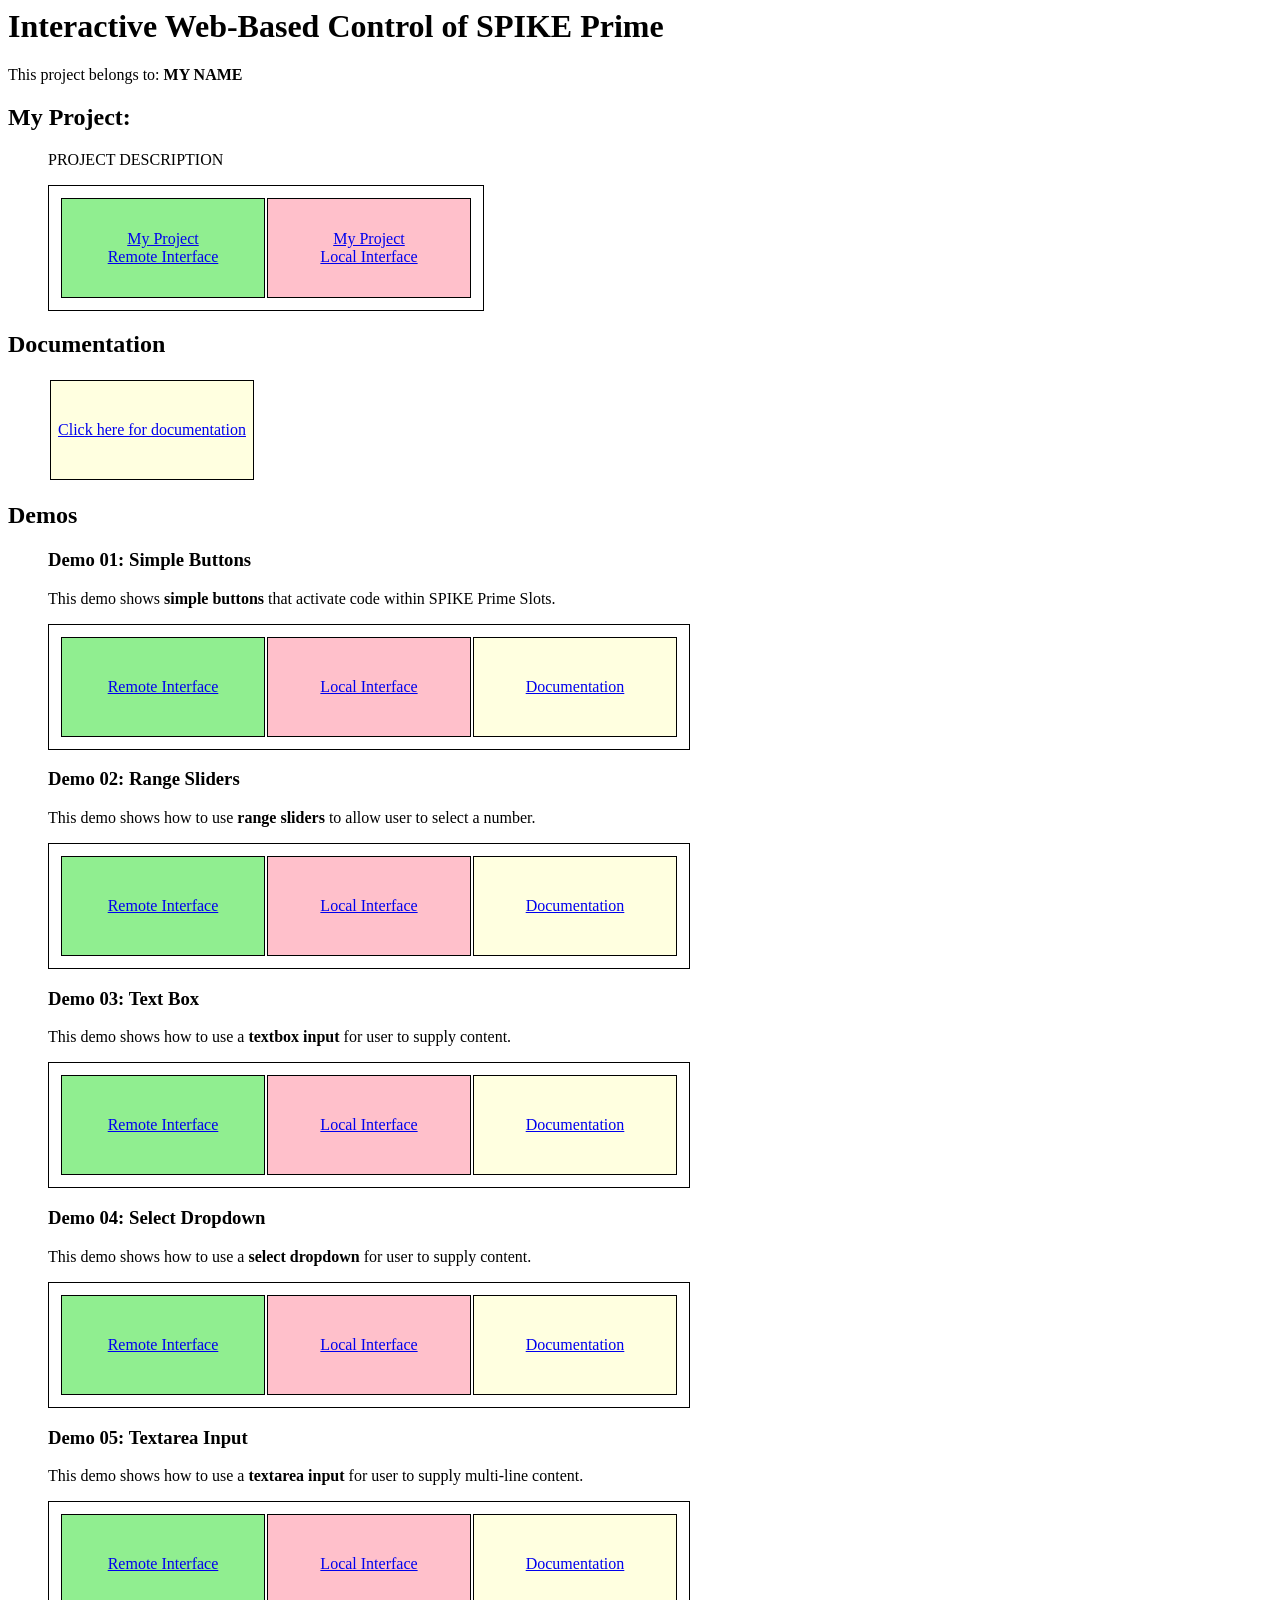
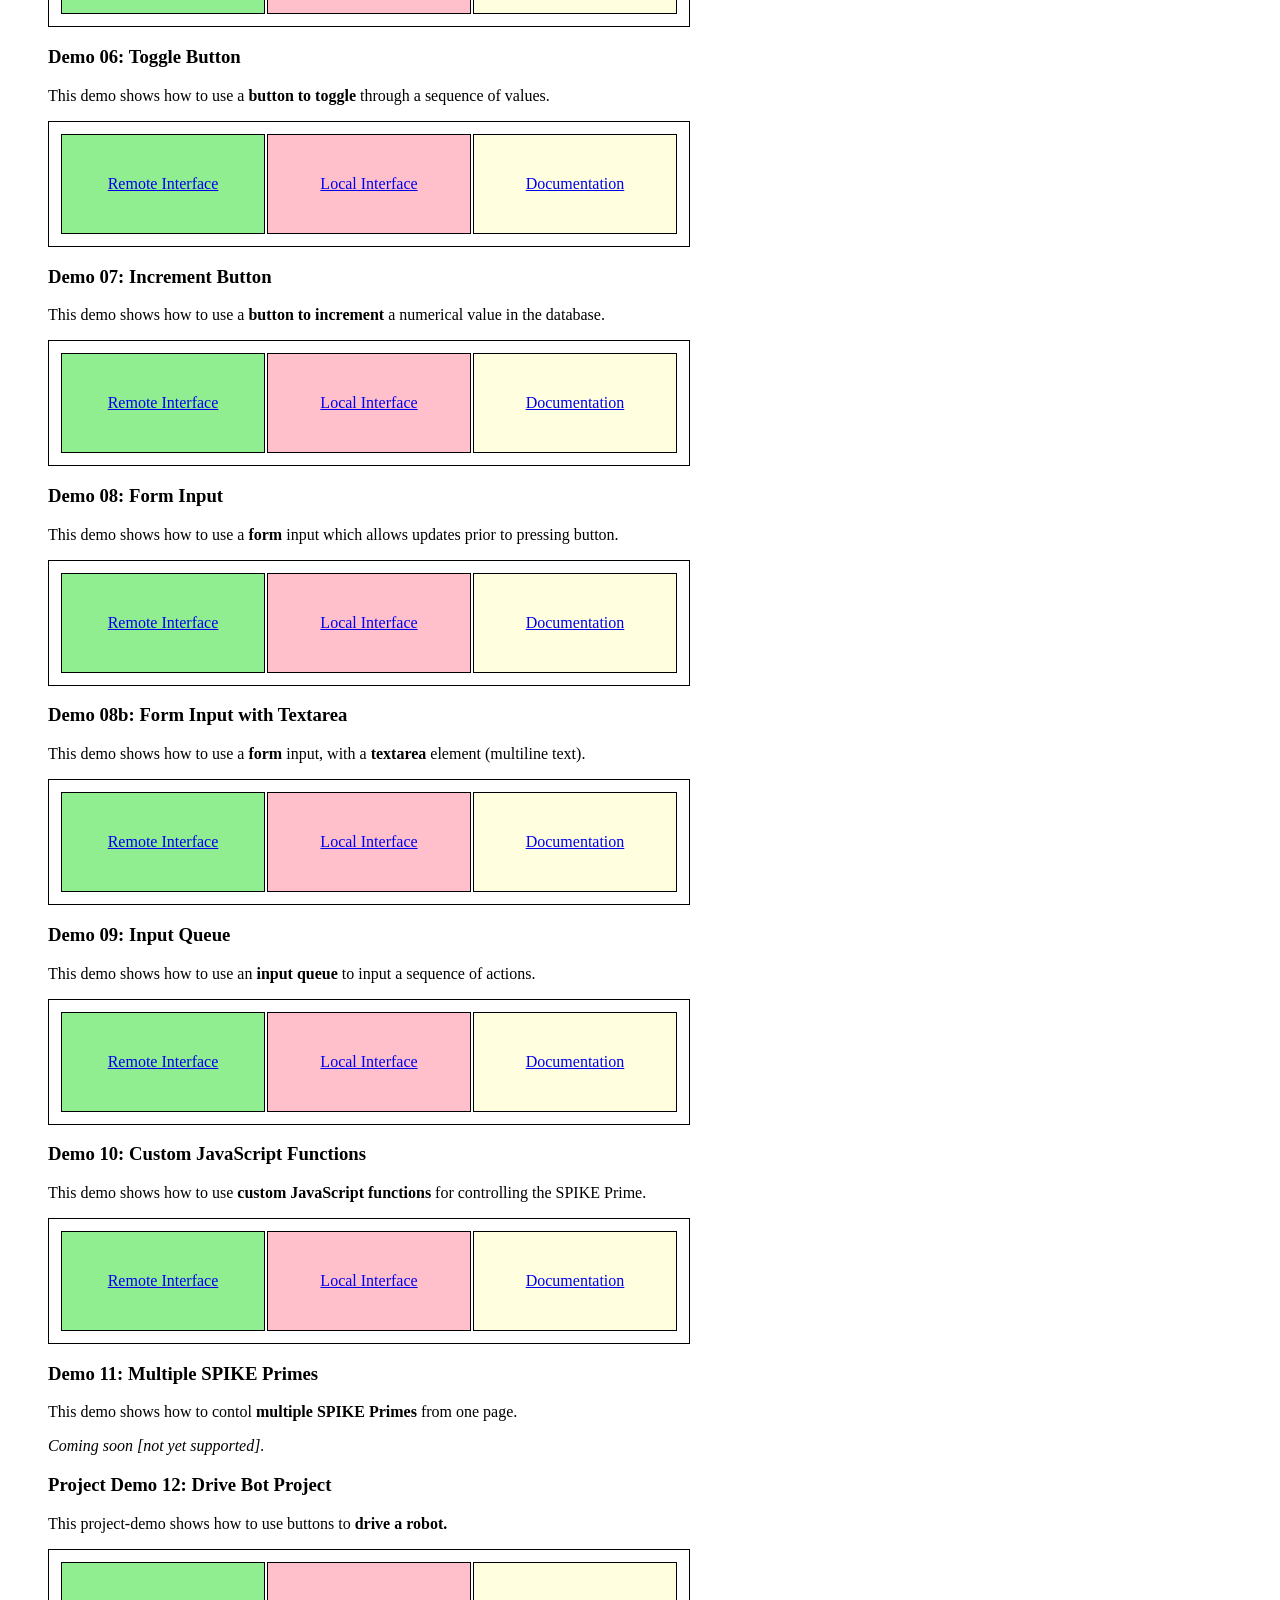
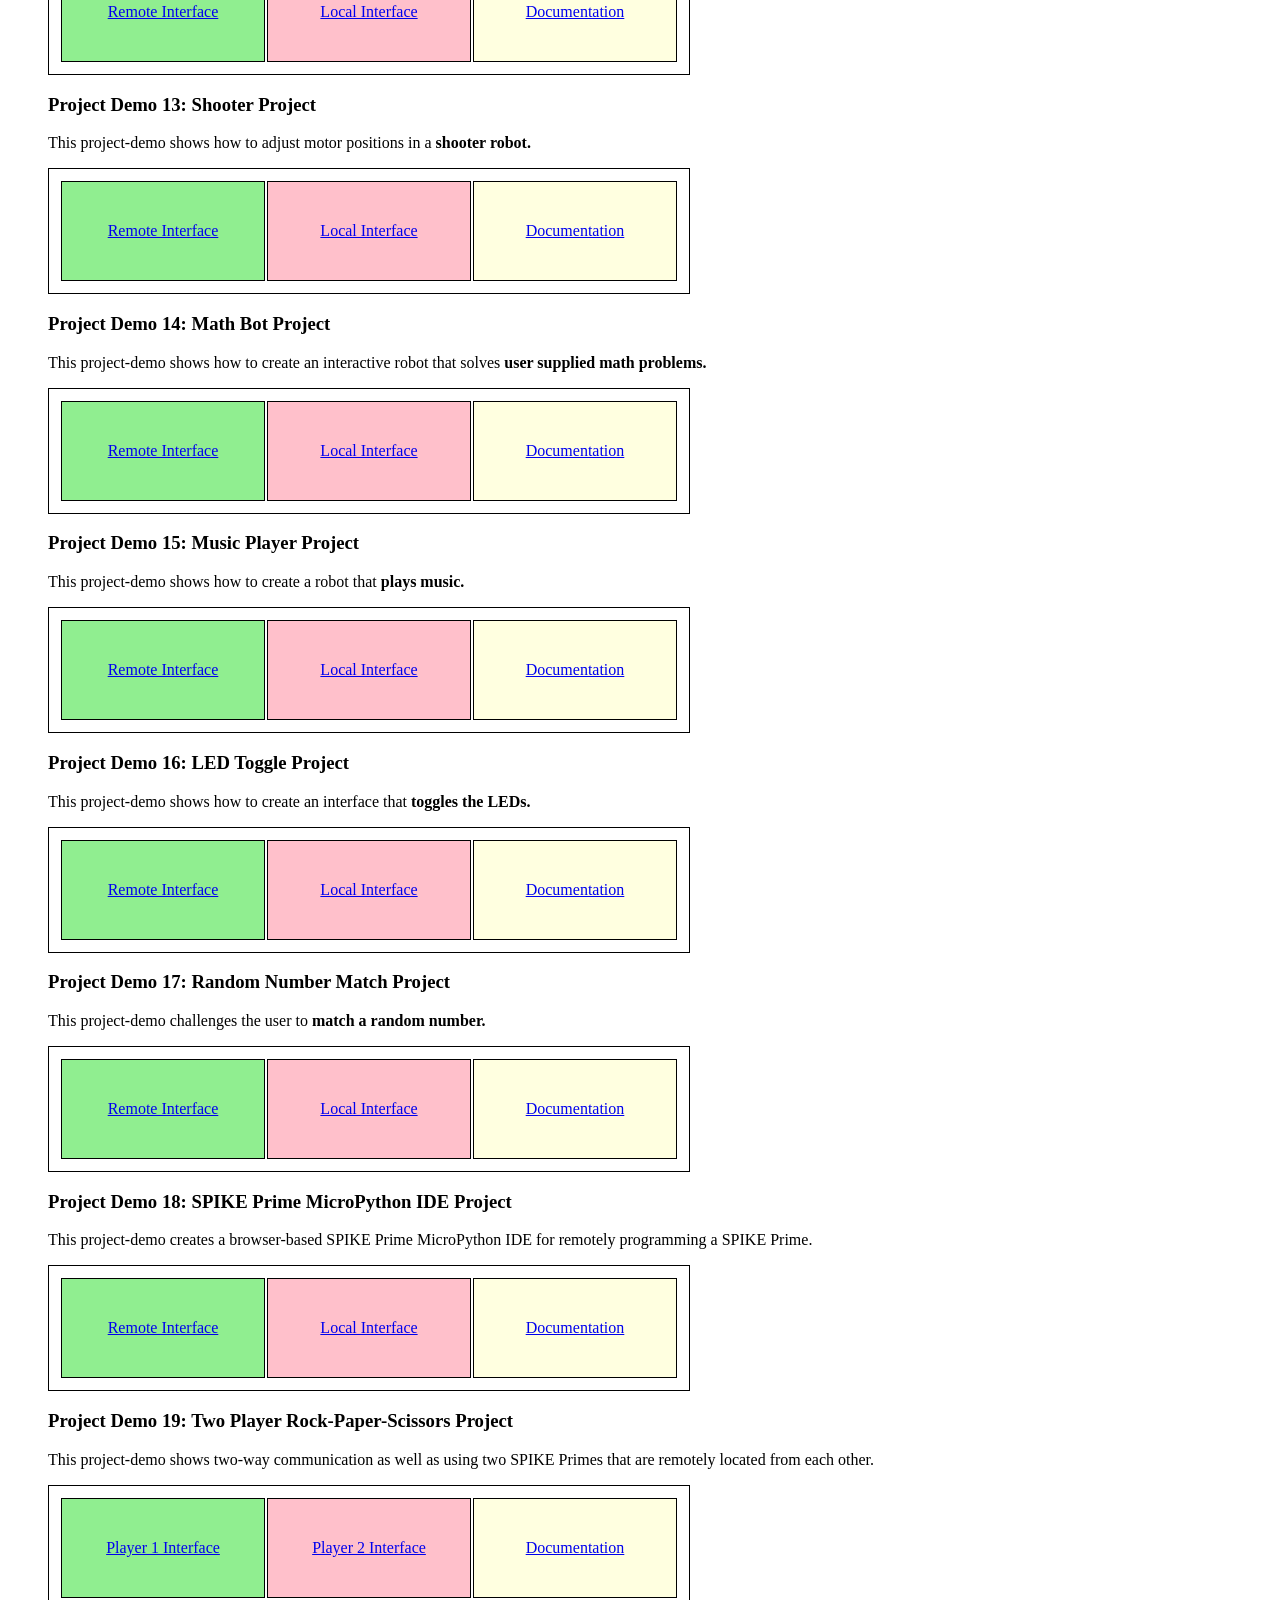
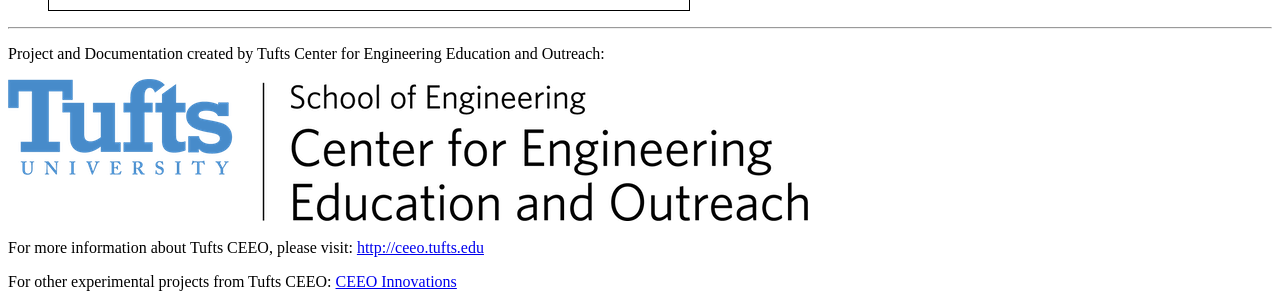
==== index.html @ a2cba385 "Initial commit" ====
<html>
<head>
  <title>Home: Web-Based Control of SPIKE Prime</title>
  <link rel="stylesheet" type="text/css" href="./src/style.css" />
</head>
<body>

  <h1>Interactive Web-Based Control of SPIKE Prime</h1>

  <p>This project belongs to: <b>MY NAME</b></p>

  <h2>My Project:</h2>

  <blockquote>

    <p>PROJECT DESCRIPTION</p>

    <table class="table_links"><tr><td class="remote">
      <a href="./myProject/myProject_remote.html" target=_blank>My Project<br>Remote Interface</a>
    </td><td class="local">
      <a href="./myProject/myProject_local.html" target=_blank>My Project<br>Local Interface</a>
    </td></tr></table>

  </blockquote>

  <h2>Documentation</h2>

  <blockquote>

    <table><tr><td class="documentation">
      <a href="./documentation/index.html" target=_blank>Click here for documentation</a>
    </td></tr></table>

  </blockquote>

  <h2>Demos</h2>

  <blockquote>

    <h3>Demo 01: Simple Buttons</h3>

      <p>This demo shows <b>simple buttons</b> that activate code within SPIKE Prime Slots.</p>

      <table class="table_links"><tr><td class="remote">
        <a href="./demo01/demo01_remote.html" target=_blank>Remote Interface</a>
      </td><td class="local">
        <a href="./demo01/demo01_local.html" target=_blank>Local Interface</a>
      </td><td class="documentation">
        <a href="./demo01/demo01_documentation.html" target=_blank>Documentation</a>
      </td></tr></table>

    <h3>Demo 02: Range Sliders</h2>

      <p>This demo shows how to use <b>range sliders</b> to allow user to select a number.</p>

      <table class="table_links"><tr><td class="remote">
        <a href="./demo02/demo02_remote.html" target=_blank>Remote Interface</a>
      </td><td class="local">
        <a href="./demo02/demo02_local.html" target=_blank>Local Interface</a>
      </td><td class="documentation">
        <a href="./demo02/demo02_documentation.html" target=_blank>Documentation</a>
      </td></tr></table>

    <h3>Demo 03: Text Box</h2>

      <p>This demo shows how to use a <b>textbox input</b> for user to supply content.</p>

      <table class="table_links"><tr><td class="remote">
        <a href="./demo03/demo03_remote.html" target=_blank>Remote Interface</a>
      </td><td class="local">
        <a href="./demo03/demo03_local.html" target=_blank>Local Interface</a>
      </td><td class="documentation">
        <a href="./demo03/demo03_documentation.html" target=_blank>Documentation</a>
      </td></tr></table>

    <h3>Demo 04: Select Dropdown</h2>

      <p>This demo shows how to use a <b>select dropdown</b> for user to supply content.</p>

      <table class="table_links"><tr><td class="remote">
        <a href="./demo04/demo04_remote.html" target=_blank>Remote Interface</a>
      </td><td class="local">
        <a href="./demo04/demo04_local.html" target=_blank>Local Interface</a>
      </td><td class="documentation">
        <a href="./demo04/demo04_documentation.html" target=_blank>Documentation</a>
      </td></tr></table>

    <h3>Demo 05: Textarea Input</h2>

      <p>This demo shows how to use a <b>textarea input</b> for user to supply multi-line content.</p>

      <table class="table_links"><tr><td class="remote">
        <a href="./demo05/demo05_remote.html" target=_blank>Remote Interface</a>
      </td><td class="local">
        <a href="./demo05/demo05_local.html" target=_blank>Local Interface</a>
      </td><td class="documentation">
        <a href="./demo05/demo05_documentation.html" target=_blank>Documentation</a>
      </td></tr></table>

    <h3>Demo 06: Toggle Button</h2>

      <p>This demo shows how to use a <b>button to toggle</b> through a sequence of values.</p>

      <table class="table_links"><tr><td class="remote">
        <a href="./demo06/demo06_remote.html" target=_blank>Remote Interface</a>
      </td><td class="local">
        <a href="./demo06/demo06_local.html" target=_blank>Local Interface</a>
      </td><td class="documentation">
        <a href="./demo06/demo06_documentation.html" target=_blank>Documentation</a>
      </td></tr></table>

    <h3>Demo 07: Increment Button</h2>

      <p>This demo shows how to use a <b>button to increment</b> a numerical value in the database.</p>

      <table class="table_links"><tr><td class="remote">
        <a href="./demo07/demo07_remote.html" target=_blank>Remote Interface</a>
      </td><td class="local">
        <a href="./demo07/demo07_local.html" target=_blank>Local Interface</a>
      </td><td class="documentation">
        <a href="./demo07/demo07_documentation.html" target=_blank>Documentation</a>
      </td></tr></table>

    <h3>Demo 08: Form Input</h2>

      <p>This demo shows how to use a <b>form</b> input which allows updates prior to pressing button.</p>

      <table class="table_links"><tr><td class="remote">
        <a href="./demo08/demo08_remote.html" target=_blank>Remote Interface</a>
      </td><td class="local">
        <a href="./demo08/demo08_local.html" target=_blank>Local Interface</a>
      </td><td class="documentation">
        <a href="./demo08/demo08_documentation.html" target=_blank>Documentation</a>
      </td></tr></table>

    <h3>Demo 08b: Form Input with Textarea</h2>

      <p>This demo shows how to use a <b>form</b> input, with a <b>textarea</b> element (multiline text).</p>

      <table class="table_links"><tr><td class="remote">
        <a href="./demo08b/demo08b_remote.html" target=_blank>Remote Interface</a>
      </td><td class="local">
        <a href="./demo08b/demo08b_local.html" target=_blank>Local Interface</a>
      </td><td class="documentation">
        <a href="./demo08b/demo08b_documentation.html" target=_blank>Documentation</a>
      </td></tr></table>

    <h3>Demo 09: Input Queue</h2>

      <p>This demo shows how to use an <b>input queue</b> to input a sequence of actions.</p>

      <table class="table_links"><tr><td class="remote">
        <a href="./demo09/demo09_remote.html" target=_blank>Remote Interface</a>
      </td><td class="local">
        <a href="./demo09/demo09_local.html" target=_blank>Local Interface</a>
      </td><td class="documentation">
        <a href="./demo09/demo09_documentation.html" target=_blank>Documentation</a>
      </td></tr></table>

    <h3>Demo 10: Custom JavaScript Functions</h2>

      <p>This demo shows how to use <b>custom JavaScript functions</b> for controlling the SPIKE Prime.</p>

      <table class="table_links"><tr><td class="remote">
        <a href="./demo10/demo10_remote.html" target=_blank>Remote Interface</a>
      </td><td class="local">
        <a href="./demo10/demo10_local.html" target=_blank>Local Interface</a>
      </td><td class="documentation">
        <a href="./demo10/demo10_documentation.html" target=_blank>Documentation</a>
      </td></tr></table>

    <h3>Demo 11: Multiple SPIKE Primes</h2>

      <p>This demo shows how to contol <b>multiple SPIKE Primes</b> from one page.</p>

      <p><em>Coming soon [not yet supported].</em></p>
      <!--
      <table class="table_links"><tr><td class="remote">
        <a href="./demo11/demo11_remote.html" target=_blank>Remote Interface</a>
      </td><td class="local">
        <a href="./demo11/demo11_local.html" target=_blank>Local Interface</a>
      </td><td class="documentation">
        <a href="./demo11/demo11_documentation.html" target=_blank>Documentation</a>
      </td></tr></table>
      -->

    <h3>Project Demo 12: Drive Bot Project</h2>

      <p>This project-demo shows how to use buttons to <b>drive a robot.</b></p>

      <table class="table_links"><tr><td class="remote">
        <a href="./demo12/demo12_remote.html" target=_blank>Remote Interface</a>
      </td><td class="local">
        <a href="./demo12/demo12_local.html" target=_blank>Local Interface</a>
      </td><td class="documentation">
        <a href="./demo12/demo12_documentation.html" target=_blank>Documentation</a>
      </td></tr></table>

    <h3>Project Demo 13: Shooter Project</h2>

      <p>This project-demo shows how to adjust motor positions in a <b>shooter robot.</b></p>

      <table class="table_links"><tr><td class="remote">
        <a href="./demo13/demo13_remote.html" target=_blank>Remote Interface</a>
      </td><td class="local">
        <a href="./demo13/demo13_local.html" target=_blank>Local Interface</a>
      </td><td class="documentation">
        <a href="./demo13/demo13_documentation.html" target=_blank>Documentation</a>
      </td></tr></table>

    <h3>Project Demo 14: Math Bot Project</h2>

      <p>This project-demo shows how to create an interactive robot that solves <b>user supplied math problems.</b></p>

      <table class="table_links"><tr><td class="remote">
        <a href="./demo14/demo14_remote.html" target=_blank>Remote Interface</a>
      </td><td class="local">
        <a href="./demo14/demo14_local.html" target=_blank>Local Interface</a>
      </td><td class="documentation">
        <a href="./demo14/demo14_documentation.html" target=_blank>Documentation</a>
      </td></tr></table>

    <h3>Project Demo 15: Music Player Project</h2>

      <p>This project-demo shows how to create a robot that <b>plays music.</b></p>

      <table class="table_links"><tr><td class="remote">
        <a href="./demo15/demo15_remote.html" target=_blank>Remote Interface</a>
      </td><td class="local">
        <a href="./demo15/demo15_local.html" target=_blank>Local Interface</a>
      </td><td class="documentation">
        <a href="./demo15/demo15_documentation.html" target=_blank>Documentation</a>
      </td></tr></table>

    <h3>Project Demo 16: LED Toggle Project</h2>

      <p>This project-demo shows how to create an interface that <b>toggles the LEDs.</b></p>

      <table class="table_links"><tr><td class="remote">
        <a href="./demo16/demo16_remote.html" target=_blank>Remote Interface</a>
      </td><td class="local">
        <a href="./demo16/demo16_local.html" target=_blank>Local Interface</a>
      </td><td class="documentation">
        <a href="./demo16/demo16_documentation.html" target=_blank>Documentation</a>
      </td></tr></table>

    <h3>Project Demo 17: Random Number Match Project</h2>

      <p>This project-demo challenges the user to <b>match a random number.</b></p>

      <table class="table_links"><tr><td class="remote">
        <a href="./demo17/demo17_remote.html" target=_blank>Remote Interface</a>
      </td><td class="local">
        <a href="./demo17/demo17_local.html" target=_blank>Local Interface</a>
      </td><td class="documentation">
        <a href="./demo17/demo17_documentation.html" target=_blank>Documentation</a>
      </td></tr></table>

    <h3>Project Demo 18: SPIKE Prime MicroPython IDE Project</h2>

      <p>This project-demo creates a browser-based SPIKE Prime MicroPython
          IDE for remotely programming a SPIKE Prime.</b></p>

      <table class="table_links"><tr><td class="remote">
        <a href="./demo18/demo18_remote.html" target=_blank>Remote Interface</a>
      </td><td class="local">
        <a href="./demo18/demo18_local.html" target=_blank>Local Interface</a>
      </td><td class="documentation">
        <a href="./demo18/demo18_documentation.html" target=_blank>Documentation</a>
      </td></tr></table>

    <h3>Project Demo 19: Two Player Rock-Paper-Scissors Project</h2>

      <p>This project-demo shows two-way communication as well as using
          two SPIKE Primes that are remotely located from each other.</b></p>

      <table class="table_links"><tr><td class="remote">
        <a href="./demo19/demo19_player1.html" target=_blank>Player 1 Interface</a>
      </td><td class="local">
        <a href="./demo19/demo19_player2.html" target=_blank>Player 2 Interface</a>
      </td><td class="documentation">
        <a href="./demo19/demo19_documentation.html" target=_blank>Documentation</a>
      </td></tr></table>

  </blockquote>

  <!-- footer -->
  <hr />

  <p>Project and Documentation created by Tufts Center for Engineering Education and Outreach:</p>

  <p>
    <a href="http://ceeo.tufts.edu" target=_blank><img src="./img/TuftsCEEO.png"></a>
    <br><br>
    For more information about Tufts CEEO, please visit: <a href="http://ceeo.tufts.edu" target=_blank>http://ceeo.tufts.edu</a>
  </p>

  <p>For other experimental projects from Tufts CEEO: <a href="http://ceeoinnovations.org" target=_blank>CEEO Innovations</a></p>

</body>
</html>
---- src/style.css ----
/* This is where you can make changes to the
appearance of your different blocks.

For info on CSS, copy and paste the link
below into your browser!

https://www.w3schools.com/css/default.asp

*/

/* float the service dock to the right */
#servicedock {
  float: right;
}

.buttonBlock{
    /*Give your button block some style!
    Add color, change the border, and
    change the size using CSS styling*/
    background-color:lightblue;
    border:solid;
    padding-top: 10px;
    padding-bottom: 10px;
    padding-left: 40px;
    width:30%;
}

.sliderBlock{
    /*Give your slider block some style!
    Add color, change the border, and
    change the size using CSS styling*/
    background-color:orange;
    border:solid;
    padding-top: 10px;
    padding-bottom: 10px;
    padding-left: 40px;
    width:30%;
}

.textBlock{
    /*Give your text block some style!
    Add color, change the border, and
    change the size using CSS styling*/
    background-color:lightgreen;
    border:solid;
    padding-top: 10px;
    padding-bottom: 10px;
    padding-left: 40px;
    width:30%;
}

/* homepage styling */
.table_links {
  border: 1px solid black;
  padding: 10px;
}
.remote {
  border: 1px solid black;
  vertical-align: middle;
  text-align: center;
  width: 200px;
  height: 100px;
  background-color: lightgreen;
}
.local {
  border: 1px solid black;
  vertical-align: middle;
  text-align: center;
  width: 200px;
  height: 100px;
  background-color: pink;
}
.documentation {
  border: 1px solid black;
  vertical-align: middle;
  text-align: center;
  width: 200px;
  height: 100px;
  background-color: lightyellow;
}

/* local styling for cloud interaction */
.cloud_check {
  padding: 5px;
  background-color: lightyellow;
}
.cloud_table {
  padding: 5px;
}
.cloud_table td {
  padding: 5px;
	vertical-align: top;
}
.cloud_active {
	background-color: lightgreen;
}
.cloud_inactive {
	background-color: none;
}

/* documentation styles */
.documentation_image {
  border: 1px solid black;
}
.documentation_code {
  padding: 5px;
  background-color: lightyellow;
}
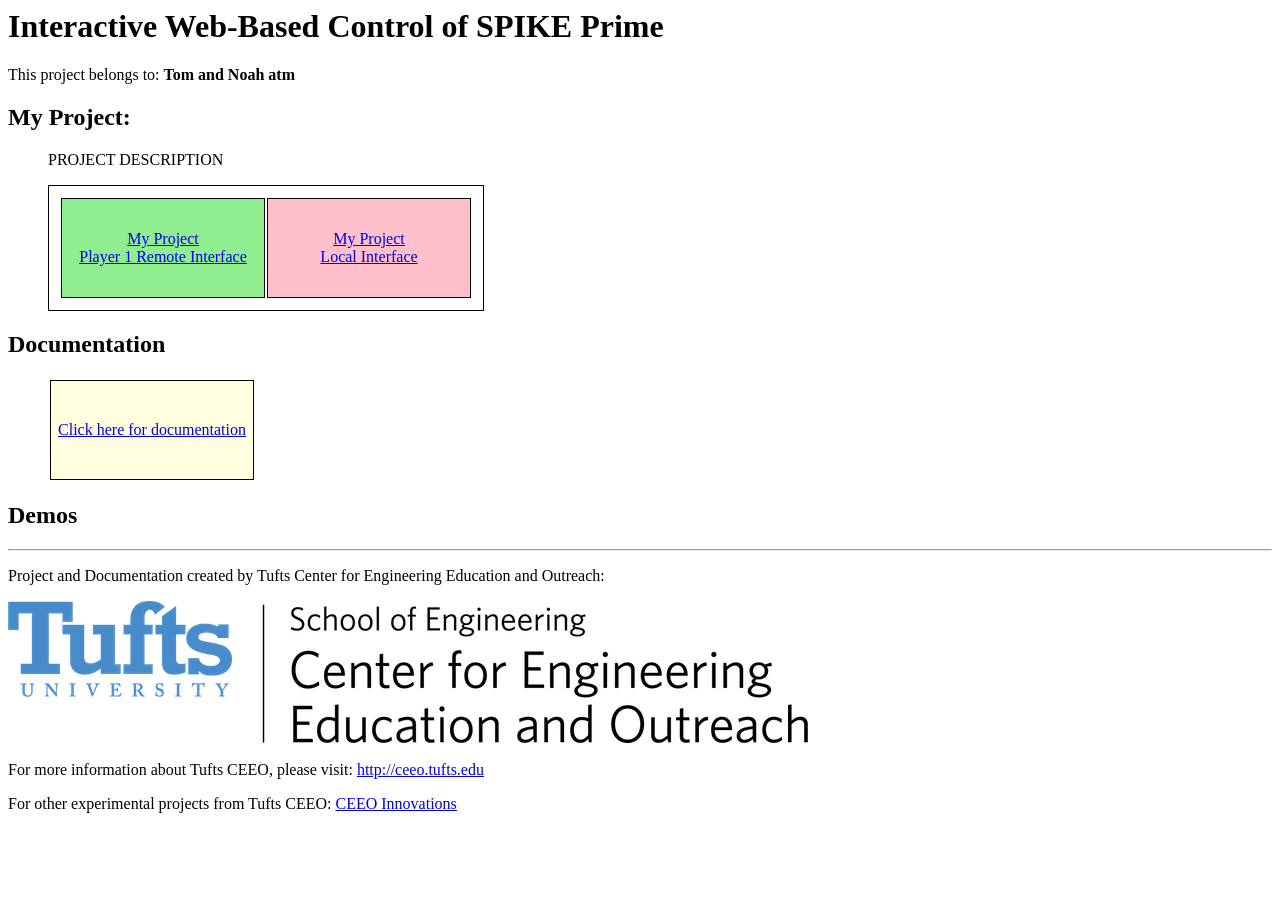
==== commit effe4ff0: "name and root updates" ====
--- a/index.html
+++ b/index.html
@@ -7,7 +7,7 @@
 
   <h1>Interactive Web-Based Control of SPIKE Prime</h1>
 
-  <p>This project belongs to: <b>MY NAME</b></p>
+  <p>This project belongs to: <b>Tom and Noah atm</b></p>
 
   <h2>My Project:</h2>
 
@@ -16,9 +16,9 @@
     <p>PROJECT DESCRIPTION</p>
 
     <table class="table_links"><tr><td class="remote">
-      <a href="./myProject/myProject_remote.html" target=_blank>My Project<br>Remote Interface</a>
+      <a href="./adProj/remote1.html" target=_blank>My Project<br>Player 1 Remote Interface</a>
     </td><td class="local">
-      <a href="./myProject/myProject_local.html" target=_blank>My Project<br>Local Interface</a>
+      <a href="./adProj/local.html" target=_blank>My Project<br>Local Interface</a>
     </td></tr></table>
 
   </blockquote>
@@ -35,254 +35,7 @@
 
   <h2>Demos</h2>
 
-  <blockquote>
-
-    <h3>Demo 01: Simple Buttons</h3>
-
-      <p>This demo shows <b>simple buttons</b> that activate code within SPIKE Prime Slots.</p>
-
-      <table class="table_links"><tr><td class="remote">
-        <a href="./demo01/demo01_remote.html" target=_blank>Remote Interface</a>
-      </td><td class="local">
-        <a href="./demo01/demo01_local.html" target=_blank>Local Interface</a>
-      </td><td class="documentation">
-        <a href="./demo01/demo01_documentation.html" target=_blank>Documentation</a>
-      </td></tr></table>
-
-    <h3>Demo 02: Range Sliders</h2>
-
-      <p>This demo shows how to use <b>range sliders</b> to allow user to select a number.</p>
-
-      <table class="table_links"><tr><td class="remote">
-        <a href="./demo02/demo02_remote.html" target=_blank>Remote Interface</a>
-      </td><td class="local">
-        <a href="./demo02/demo02_local.html" target=_blank>Local Interface</a>
-      </td><td class="documentation">
-        <a href="./demo02/demo02_documentation.html" target=_blank>Documentation</a>
-      </td></tr></table>
-
-    <h3>Demo 03: Text Box</h2>
-
-      <p>This demo shows how to use a <b>textbox input</b> for user to supply content.</p>
-
-      <table class="table_links"><tr><td class="remote">
-        <a href="./demo03/demo03_remote.html" target=_blank>Remote Interface</a>
-      </td><td class="local">
-        <a href="./demo03/demo03_local.html" target=_blank>Local Interface</a>
-      </td><td class="documentation">
-        <a href="./demo03/demo03_documentation.html" target=_blank>Documentation</a>
-      </td></tr></table>
-
-    <h3>Demo 04: Select Dropdown</h2>
-
-      <p>This demo shows how to use a <b>select dropdown</b> for user to supply content.</p>
-
-      <table class="table_links"><tr><td class="remote">
-        <a href="./demo04/demo04_remote.html" target=_blank>Remote Interface</a>
-      </td><td class="local">
-        <a href="./demo04/demo04_local.html" target=_blank>Local Interface</a>
-      </td><td class="documentation">
-        <a href="./demo04/demo04_documentation.html" target=_blank>Documentation</a>
-      </td></tr></table>
-
-    <h3>Demo 05: Textarea Input</h2>
-
-      <p>This demo shows how to use a <b>textarea input</b> for user to supply multi-line content.</p>
-
-      <table class="table_links"><tr><td class="remote">
-        <a href="./demo05/demo05_remote.html" target=_blank>Remote Interface</a>
-      </td><td class="local">
-        <a href="./demo05/demo05_local.html" target=_blank>Local Interface</a>
-      </td><td class="documentation">
-        <a href="./demo05/demo05_documentation.html" target=_blank>Documentation</a>
-      </td></tr></table>
-
-    <h3>Demo 06: Toggle Button</h2>
-
-      <p>This demo shows how to use a <b>button to toggle</b> through a sequence of values.</p>
-
-      <table class="table_links"><tr><td class="remote">
-        <a href="./demo06/demo06_remote.html" target=_blank>Remote Interface</a>
-      </td><td class="local">
-        <a href="./demo06/demo06_local.html" target=_blank>Local Interface</a>
-      </td><td class="documentation">
-        <a href="./demo06/demo06_documentation.html" target=_blank>Documentation</a>
-      </td></tr></table>
-
-    <h3>Demo 07: Increment Button</h2>
-
-      <p>This demo shows how to use a <b>button to increment</b> a numerical value in the database.</p>
-
-      <table class="table_links"><tr><td class="remote">
-        <a href="./demo07/demo07_remote.html" target=_blank>Remote Interface</a>
-      </td><td class="local">
-        <a href="./demo07/demo07_local.html" target=_blank>Local Interface</a>
-      </td><td class="documentation">
-        <a href="./demo07/demo07_documentation.html" target=_blank>Documentation</a>
-      </td></tr></table>
-
-    <h3>Demo 08: Form Input</h2>
-
-      <p>This demo shows how to use a <b>form</b> input which allows updates prior to pressing button.</p>
-
-      <table class="table_links"><tr><td class="remote">
-        <a href="./demo08/demo08_remote.html" target=_blank>Remote Interface</a>
-      </td><td class="local">
-        <a href="./demo08/demo08_local.html" target=_blank>Local Interface</a>
-      </td><td class="documentation">
-        <a href="./demo08/demo08_documentation.html" target=_blank>Documentation</a>
-      </td></tr></table>
-
-    <h3>Demo 08b: Form Input with Textarea</h2>
-
-      <p>This demo shows how to use a <b>form</b> input, with a <b>textarea</b> element (multiline text).</p>
-
-      <table class="table_links"><tr><td class="remote">
-        <a href="./demo08b/demo08b_remote.html" target=_blank>Remote Interface</a>
-      </td><td class="local">
-        <a href="./demo08b/demo08b_local.html" target=_blank>Local Interface</a>
-      </td><td class="documentation">
-        <a href="./demo08b/demo08b_documentation.html" target=_blank>Documentation</a>
-      </td></tr></table>
-
-    <h3>Demo 09: Input Queue</h2>
-
-      <p>This demo shows how to use an <b>input queue</b> to input a sequence of actions.</p>
-
-      <table class="table_links"><tr><td class="remote">
-        <a href="./demo09/demo09_remote.html" target=_blank>Remote Interface</a>
-      </td><td class="local">
-        <a href="./demo09/demo09_local.html" target=_blank>Local Interface</a>
-      </td><td class="documentation">
-        <a href="./demo09/demo09_documentation.html" target=_blank>Documentation</a>
-      </td></tr></table>
-
-    <h3>Demo 10: Custom JavaScript Functions</h2>
-
-      <p>This demo shows how to use <b>custom JavaScript functions</b> for controlling the SPIKE Prime.</p>
-
-      <table class="table_links"><tr><td class="remote">
-        <a href="./demo10/demo10_remote.html" target=_blank>Remote Interface</a>
-      </td><td class="local">
-        <a href="./demo10/demo10_local.html" target=_blank>Local Interface</a>
-      </td><td class="documentation">
-        <a href="./demo10/demo10_documentation.html" target=_blank>Documentation</a>
-      </td></tr></table>
-
-    <h3>Demo 11: Multiple SPIKE Primes</h2>
-
-      <p>This demo shows how to contol <b>multiple SPIKE Primes</b> from one page.</p>
-
-      <p><em>Coming soon [not yet supported].</em></p>
-      <!--
-      <table class="table_links"><tr><td class="remote">
-        <a href="./demo11/demo11_remote.html" target=_blank>Remote Interface</a>
-      </td><td class="local">
-        <a href="./demo11/demo11_local.html" target=_blank>Local Interface</a>
-      </td><td class="documentation">
-        <a href="./demo11/demo11_documentation.html" target=_blank>Documentation</a>
-      </td></tr></table>
-      -->
-
-    <h3>Project Demo 12: Drive Bot Project</h2>
-
-      <p>This project-demo shows how to use buttons to <b>drive a robot.</b></p>
-
-      <table class="table_links"><tr><td class="remote">
-        <a href="./demo12/demo12_remote.html" target=_blank>Remote Interface</a>
-      </td><td class="local">
-        <a href="./demo12/demo12_local.html" target=_blank>Local Interface</a>
-      </td><td class="documentation">
-        <a href="./demo12/demo12_documentation.html" target=_blank>Documentation</a>
-      </td></tr></table>
-
-    <h3>Project Demo 13: Shooter Project</h2>
-
-      <p>This project-demo shows how to adjust motor positions in a <b>shooter robot.</b></p>
-
-      <table class="table_links"><tr><td class="remote">
-        <a href="./demo13/demo13_remote.html" target=_blank>Remote Interface</a>
-      </td><td class="local">
-        <a href="./demo13/demo13_local.html" target=_blank>Local Interface</a>
-      </td><td class="documentation">
-        <a href="./demo13/demo13_documentation.html" target=_blank>Documentation</a>
-      </td></tr></table>
-
-    <h3>Project Demo 14: Math Bot Project</h2>
-
-      <p>This project-demo shows how to create an interactive robot that solves <b>user supplied math problems.</b></p>
-
-      <table class="table_links"><tr><td class="remote">
-        <a href="./demo14/demo14_remote.html" target=_blank>Remote Interface</a>
-      </td><td class="local">
-        <a href="./demo14/demo14_local.html" target=_blank>Local Interface</a>
-      </td><td class="documentation">
-        <a href="./demo14/demo14_documentation.html" target=_blank>Documentation</a>
-      </td></tr></table>
-
-    <h3>Project Demo 15: Music Player Project</h2>
-
-      <p>This project-demo shows how to create a robot that <b>plays music.</b></p>
-
-      <table class="table_links"><tr><td class="remote">
-        <a href="./demo15/demo15_remote.html" target=_blank>Remote Interface</a>
-      </td><td class="local">
-        <a href="./demo15/demo15_local.html" target=_blank>Local Interface</a>
-      </td><td class="documentation">
-        <a href="./demo15/demo15_documentation.html" target=_blank>Documentation</a>
-      </td></tr></table>
-
-    <h3>Project Demo 16: LED Toggle Project</h2>
-
-      <p>This project-demo shows how to create an interface that <b>toggles the LEDs.</b></p>
-
-      <table class="table_links"><tr><td class="remote">
-        <a href="./demo16/demo16_remote.html" target=_blank>Remote Interface</a>
-      </td><td class="local">
-        <a href="./demo16/demo16_local.html" target=_blank>Local Interface</a>
-      </td><td class="documentation">
-        <a href="./demo16/demo16_documentation.html" target=_blank>Documentation</a>
-      </td></tr></table>
-
-    <h3>Project Demo 17: Random Number Match Project</h2>
-
-      <p>This project-demo challenges the user to <b>match a random number.</b></p>
-
-      <table class="table_links"><tr><td class="remote">
-        <a href="./demo17/demo17_remote.html" target=_blank>Remote Interface</a>
-      </td><td class="local">
-        <a href="./demo17/demo17_local.html" target=_blank>Local Interface</a>
-      </td><td class="documentation">
-        <a href="./demo17/demo17_documentation.html" target=_blank>Documentation</a>
-      </td></tr></table>
-
-    <h3>Project Demo 18: SPIKE Prime MicroPython IDE Project</h2>
-
-      <p>This project-demo creates a browser-based SPIKE Prime MicroPython
-          IDE for remotely programming a SPIKE Prime.</b></p>
-
-      <table class="table_links"><tr><td class="remote">
-        <a href="./demo18/demo18_remote.html" target=_blank>Remote Interface</a>
-      </td><td class="local">
-        <a href="./demo18/demo18_local.html" target=_blank>Local Interface</a>
-      </td><td class="documentation">
-        <a href="./demo18/demo18_documentation.html" target=_blank>Documentation</a>
-      </td></tr></table>
-
-    <h3>Project Demo 19: Two Player Rock-Paper-Scissors Project</h2>
-
-      <p>This project-demo shows two-way communication as well as using
-          two SPIKE Primes that are remotely located from each other.</b></p>
-
-      <table class="table_links"><tr><td class="remote">
-        <a href="./demo19/demo19_player1.html" target=_blank>Player 1 Interface</a>
-      </td><td class="local">
-        <a href="./demo19/demo19_player2.html" target=_blank>Player 2 Interface</a>
-      </td><td class="documentation">
-        <a href="./demo19/demo19_documentation.html" target=_blank>Documentation</a>
-      </td></tr></table>
-
-  </blockquote>
+  
 
   <!-- footer -->
   <hr />
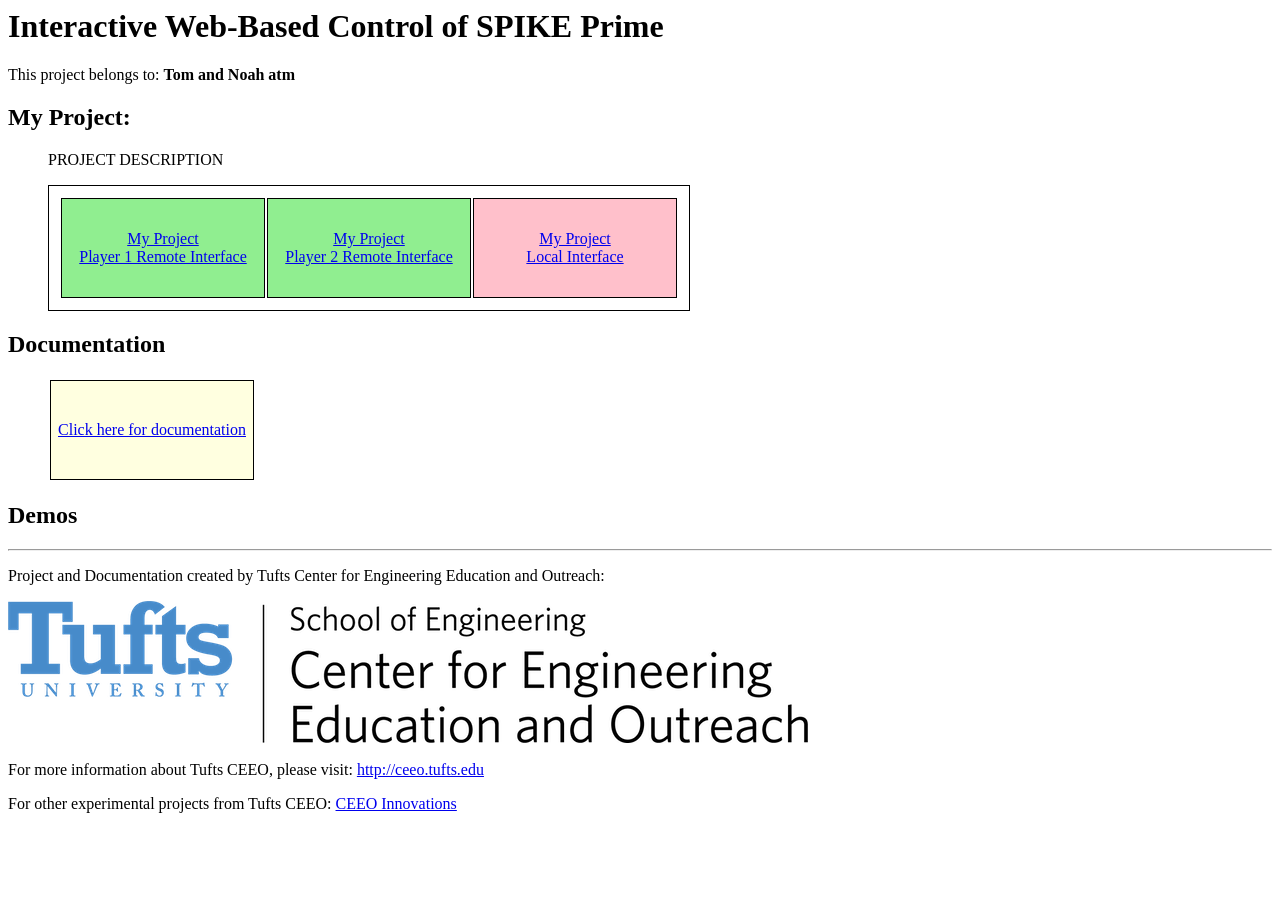
==== commit e9f11791: "updates" ====
--- a/index.html
+++ b/index.html
@@ -17,6 +17,8 @@
 
     <table class="table_links"><tr><td class="remote">
       <a href="./adProj/remote1.html" target=_blank>My Project<br>Player 1 Remote Interface</a>
+    </td><td class="remote">
+      <a href="./adProj/remote2.html" target=_blank>My Project<br>Player 2 Remote Interface</a>
     </td><td class="local">
       <a href="./adProj/local.html" target=_blank>My Project<br>Local Interface</a>
     </td></tr></table>
--- a/src/style.css
+++ b/src/style.css
@@ -106,3 +106,12 @@
   padding: 5px;
   background-color: lightyellow;
 }
+
+.center {
+  text-align: center;
+  /* border: 3px solid green; */
+}
+
+.slider {
+    height: 100px;
+}
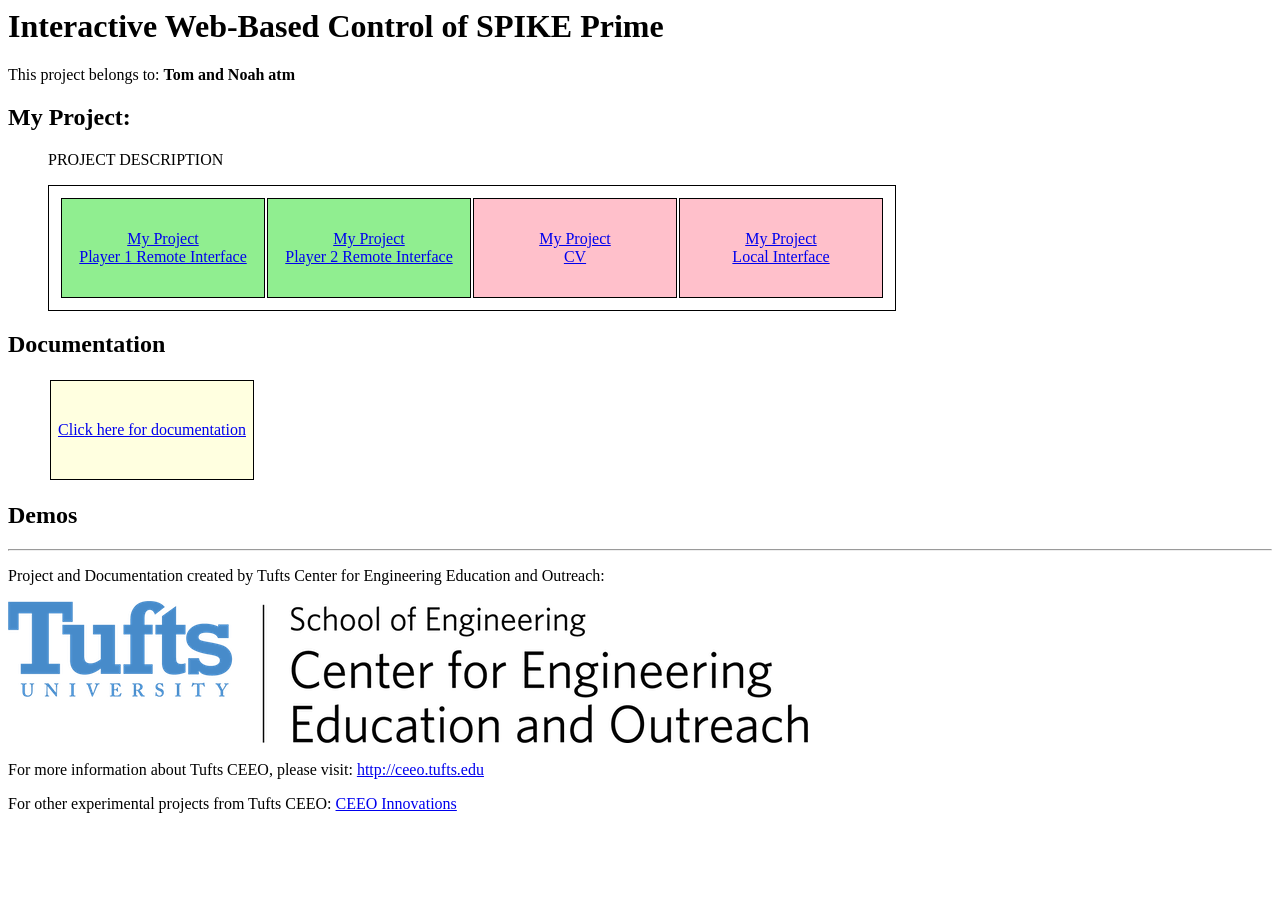
==== commit 7919de96: "added openCV site" ====
--- a/index.html
+++ b/index.html
@@ -19,6 +19,8 @@
       <a href="./adProj/remote1.html" target=_blank>My Project<br>Player 1 Remote Interface</a>
     </td><td class="remote">
       <a href="./adProj/remote2.html" target=_blank>My Project<br>Player 2 Remote Interface</a>
+    </td><td class="local">
+        <a href="./adProj/cv/cv_index.html" target=_blank>My Project<br>CV</a>
     </td><td class="local">
       <a href="./adProj/local.html" target=_blank>My Project<br>Local Interface</a>
     </td></tr></table>
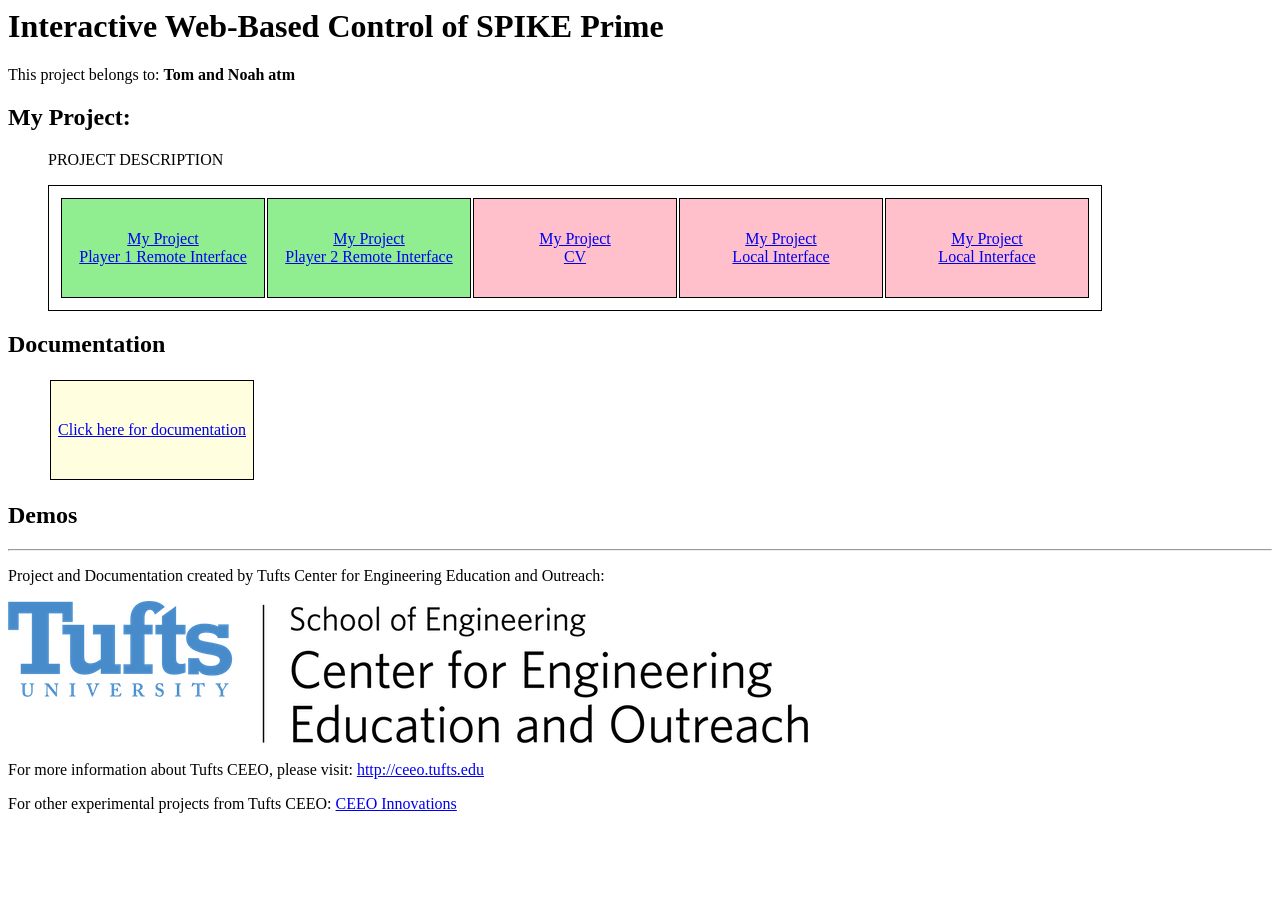
==== commit 69f7fc7c: "updating local pages on index" ====
--- a/index.html
+++ b/index.html
@@ -22,7 +22,9 @@
     </td><td class="local">
         <a href="./adProj/cv/cv_index.html" target=_blank>My Project<br>CV</a>
     </td><td class="local">
-      <a href="./adProj/local.html" target=_blank>My Project<br>Local Interface</a>
+      <a href="./adProj/local1.html" target=_blank>My Project<br>Local Interface</a>
+    </td><td class="local">
+      <a href="./adProj/local2.html" target=_blank>My Project<br>Local Interface</a>
     </td></tr></table>
 
   </blockquote>
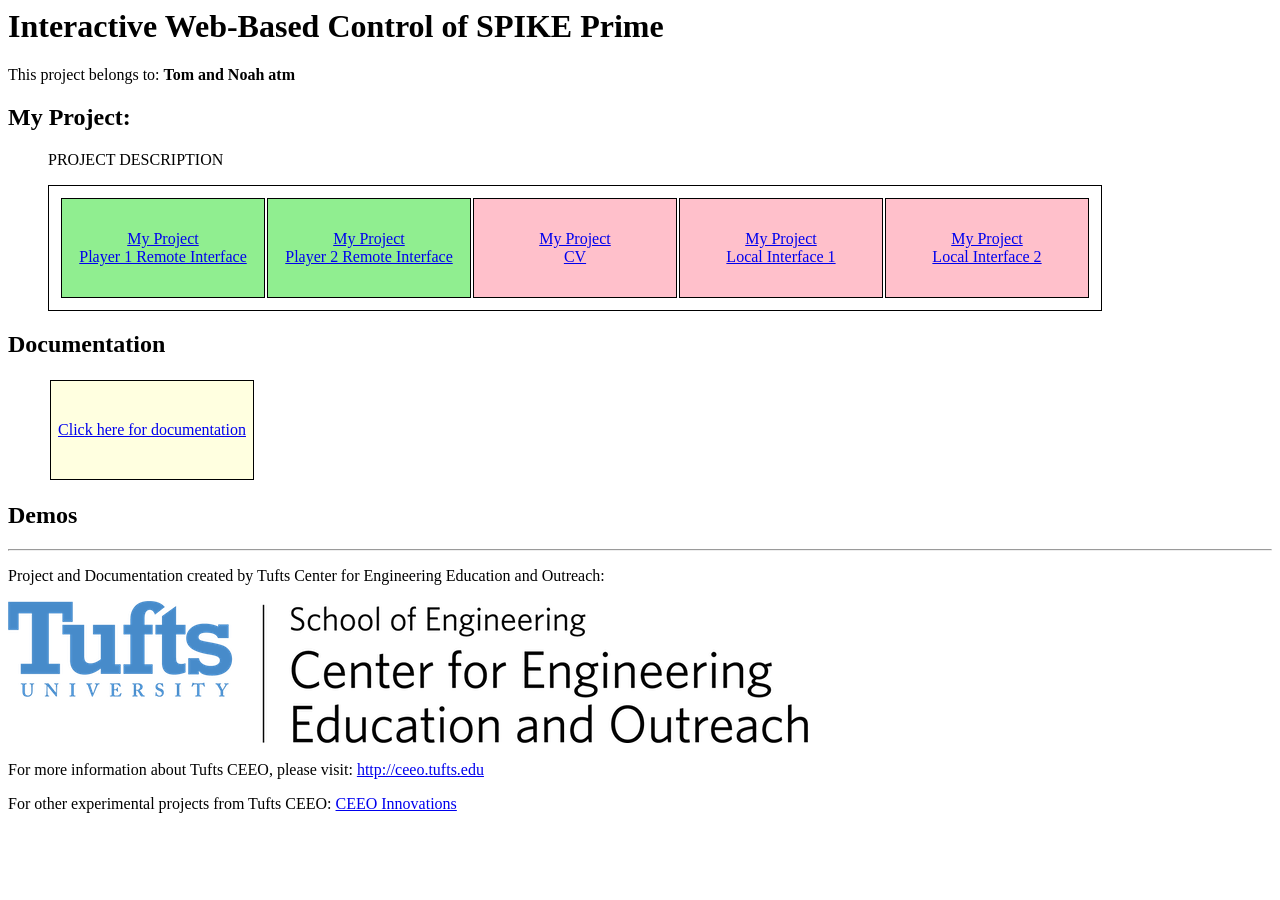
==== commit 1712cb53: "updating local pages on index" ====
--- a/index.html
+++ b/index.html
@@ -22,9 +22,9 @@
     </td><td class="local">
         <a href="./adProj/cv/cv_index.html" target=_blank>My Project<br>CV</a>
     </td><td class="local">
-      <a href="./adProj/local1.html" target=_blank>My Project<br>Local Interface</a>
+      <a href="./adProj/local1.html" target=_blank>My Project<br>Local Interface 1</a>
     </td><td class="local">
-      <a href="./adProj/local2.html" target=_blank>My Project<br>Local Interface</a>
+      <a href="./adProj/local2.html" target=_blank>My Project<br>Local Interface 2</a>
     </td></tr></table>
 
   </blockquote>
